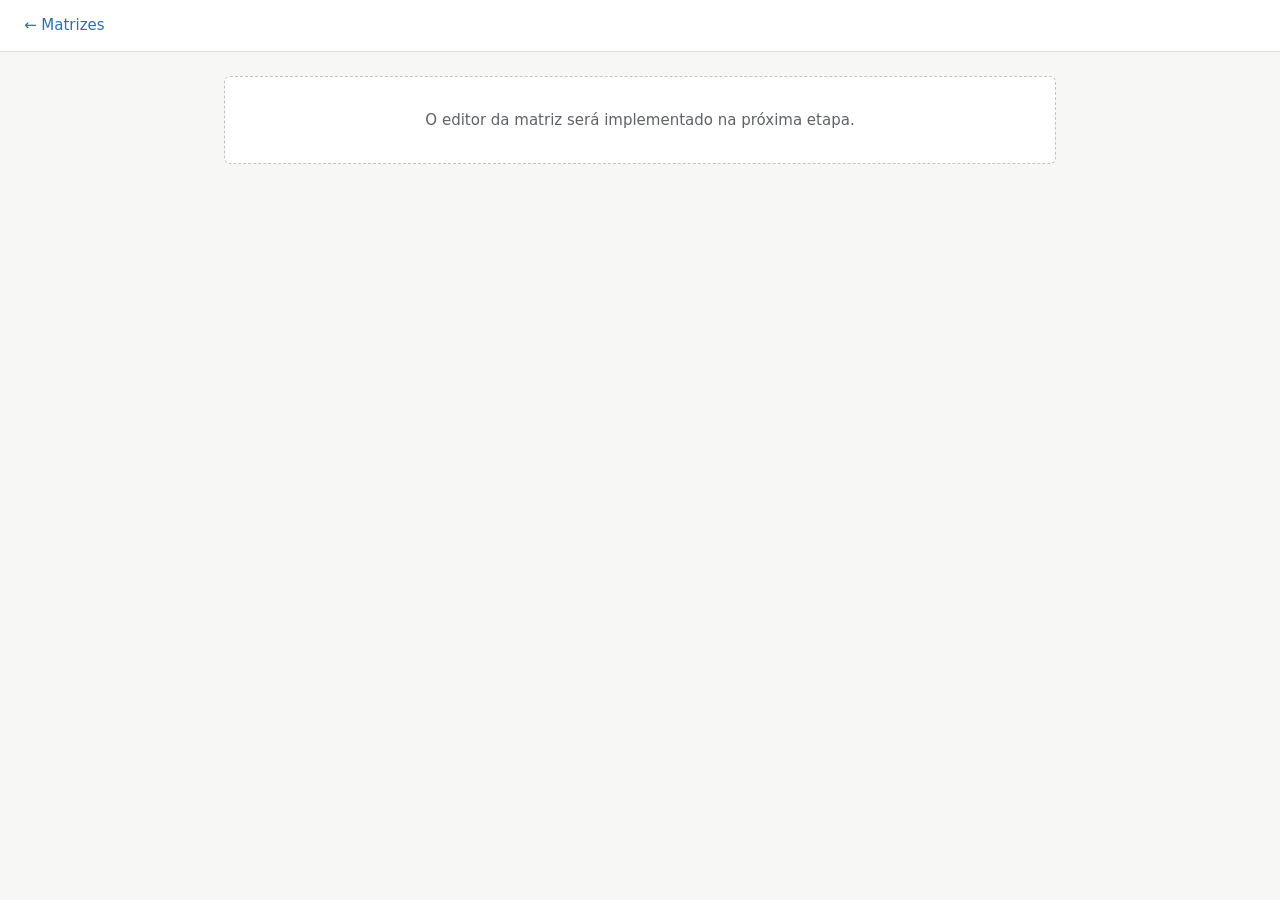
==== frontend/editor.html @ e937db37 "feat(frontend): add home page with matrix list - Add home page listing matrices (name, created/updat" ====
<!doctype html>
<html lang="pt-BR">
<head>
  <meta charset="utf-8">
  <meta name="viewport" content="width=device-width, initial-scale=1">
  <title>Editor · Morphomatrix</title>
  <link rel="icon" href="favicon.svg" type="image/svg+xml">
  <link rel="stylesheet" href="css/style.css">
</head>
<body>
  <header class="app-header">
    <a class="back-link" href="./">← Matrizes</a>
  </header>
  <main class="page">
    <p class="empty-state">O editor da matriz será implementado na próxima etapa.</p>
  </main>
</body>
</html>
---- frontend/css/style.css ----
/* Morphomatrix — base styles (screen). */

:root {
  --color-bg: #f7f7f5;
  --color-surface: #ffffff;
  --color-border: #deded9;
  --color-border-strong: #c4c4bd;
  --color-text: #1f2328;
  --color-text-muted: #5f6368;
  --color-primary: #2f6fb0;
  --color-primary-hover: #255a90;
  --color-danger: #b42318;
  --color-danger-hover: #912018;
  --color-success: #1e7a46;
  --color-focus: #2f6fb0;

  --radius: 6px;
  --shadow: 0 1px 2px rgb(0 0 0 / 0.06), 0 2px 8px rgb(0 0 0 / 0.04);
  --shadow-dialog: 0 10px 40px rgb(0 0 0 / 0.18);

  --font: system-ui, -apple-system, "Segoe UI", Roboto, "Helvetica Neue", Arial, sans-serif;
}

*,
*::before,
*::after {
  box-sizing: border-box;
}

body {
  margin: 0;
  font-family: var(--font);
  font-size: 15px;
  line-height: 1.5;
  color: var(--color-text);
  background: var(--color-bg);
}

a {
  color: var(--color-primary);
}

:focus-visible {
  outline: 2px solid var(--color-focus);
  outline-offset: 2px;
}

/* --- Layout -------------------------------------------------------------- */

.app-header {
  display: flex;
  align-items: center;
  justify-content: space-between;
  gap: 16px;
  padding: 14px 24px;
  background: var(--color-surface);
  border-bottom: 1px solid var(--color-border);
}

.app-title {
  margin: 0;
  font-size: 18px;
  font-weight: 600;
  letter-spacing: 0.01em;
}

.toolbar {
  display: flex;
  flex-wrap: wrap;
  gap: 8px;
}

.page {
  max-width: 880px;
  margin: 0 auto;
  padding: 24px;
}

.section-title {
  margin: 0 0 12px;
  font-size: 13px;
  font-weight: 600;
  text-transform: uppercase;
  letter-spacing: 0.06em;
  color: var(--color-text-muted);
}

.empty-state {
  margin: 0;
  padding: 32px 16px;
  text-align: center;
  color: var(--color-text-muted);
  background: var(--color-surface);
  border: 1px dashed var(--color-border-strong);
  border-radius: var(--radius);
}

.empty-state[hidden] {
  display: none;
}

.back-link {
  text-decoration: none;
  font-weight: 500;
}

.back-link:hover {
  text-decoration: underline;
}

/* --- Buttons ------------------------------------------------------------- */

.btn {
  display: inline-flex;
  align-items: center;
  justify-content: center;
  gap: 6px;
  min-height: 34px;
  padding: 6px 14px;
  font: inherit;
  font-size: 14px;
  font-weight: 500;
  line-height: 1.2;
  color: var(--color-text);
  text-decoration: none;
  white-space: nowrap;
  cursor: pointer;
  background: var(--color-surface);
  border: 1px solid var(--color-border-strong);
  border-radius: var(--radius);
  transition: background-color 0.12s, border-color 0.12s;
}

.btn:hover {
  background: #f0f0ec;
}

.btn:disabled {
  cursor: default;
  opacity: 0.6;
}

.btn-primary {
  color: #fff;
  background: var(--color-primary);
  border-color: var(--color-primary);
}

.btn-primary:hover {
  background: var(--color-primary-hover);
  border-color: var(--color-primary-hover);
}

.btn-danger {
  color: #fff;
  background: var(--color-danger);
  border-color: var(--color-danger);
}

.btn-danger:hover {
  background: var(--color-danger-hover);
  border-color: var(--color-danger-hover);
}

.btn-danger-outline {
  color: var(--color-danger);
}

.btn-danger-outline:hover {
  background: #fdf1f0;
  border-color: var(--color-danger);
}

/* --- Matrix list --------------------------------------------------------- */

.matrix-list {
  display: flex;
  flex-direction: column;
  gap: 8px;
  margin: 0;
  padding: 0;
  list-style: none;
}

.matrix-item {
  display: flex;
  align-items: center;
  justify-content: space-between;
  gap: 16px;
  padding: 14px 16px;
  background: var(--color-surface);
  border: 1px solid var(--color-border);
  border-radius: var(--radius);
  box-shadow: var(--shadow);
}

.matrix-info {
  min-width: 0;
}

.matrix-name {
  display: block;
  overflow: hidden;
  font-size: 16px;
  font-weight: 600;
  color: var(--color-text);
  text-decoration: none;
  text-overflow: ellipsis;
  white-space: nowrap;
}

.matrix-name:hover {
  color: var(--color-primary);
  text-decoration: underline;
}

.matrix-meta {
  margin: 2px 0 0;
  font-size: 13px;
  color: var(--color-text-muted);
}

.matrix-actions {
  display: flex;
  flex-shrink: 0;
  gap: 6px;
}

/* --- Forms --------------------------------------------------------------- */

.field-label {
  display: block;
  margin-bottom: 6px;
  font-size: 14px;
  font-weight: 500;
}

.input {
  width: 100%;
  padding: 8px 10px;
  font: inherit;
  color: var(--color-text);
  background: var(--color-surface);
  border: 1px solid var(--color-border-strong);
  border-radius: var(--radius);
}

.input:focus-visible {
  outline-offset: 0;
  border-color: var(--color-focus);
}

/* --- Dialogs ------------------------------------------------------------- */

.dialog {
  width: min(440px, calc(100vw - 32px));
  padding: 20px 22px;
  color: var(--color-text);
  background: var(--color-surface);
  border: none;
  border-radius: 10px;
  box-shadow: var(--shadow-dialog);
}

.dialog::backdrop {
  background: rgb(20 20 20 / 0.35);
}

.dialog-title {
  margin: 0 0 12px;
  font-size: 17px;
  font-weight: 600;
}

.dialog-message {
  margin: 0;
  color: var(--color-text-muted);
}

.dialog-actions {
  display: flex;
  justify-content: flex-end;
  gap: 8px;
  margin-top: 20px;
}

/* --- Toasts -------------------------------------------------------------- */

.toast-region {
  position: fixed;
  right: 20px;
  bottom: 20px;
  z-index: 1000;
  display: flex;
  flex-direction: column;
  align-items: flex-end;
  gap: 8px;
  pointer-events: none;
}

.toast {
  max-width: 380px;
  padding: 10px 14px;
  font-size: 14px;
  color: #fff;
  background: #2d3136;
  border-left: 4px solid #8a9199;
  border-radius: var(--radius);
  box-shadow: var(--shadow-dialog);
  animation: toast-in 0.18s ease-out;
  pointer-events: auto;
}

.toast-success {
  border-left-color: #4cc38a;
}

.toast-error {
  border-left-color: #f97066;
}

@keyframes toast-in {
  from {
    opacity: 0;
    transform: translateY(6px);
  }
}

@media (prefers-reduced-motion: reduce) {
  .toast {
    animation: none;
  }

  .btn {
    transition: none;
  }
}

/* --- Small screens ------------------------------------------------------- */

@media (max-width: 600px) {
  .app-header,
  .matrix-item {
    flex-direction: column;
    align-items: stretch;
  }
}
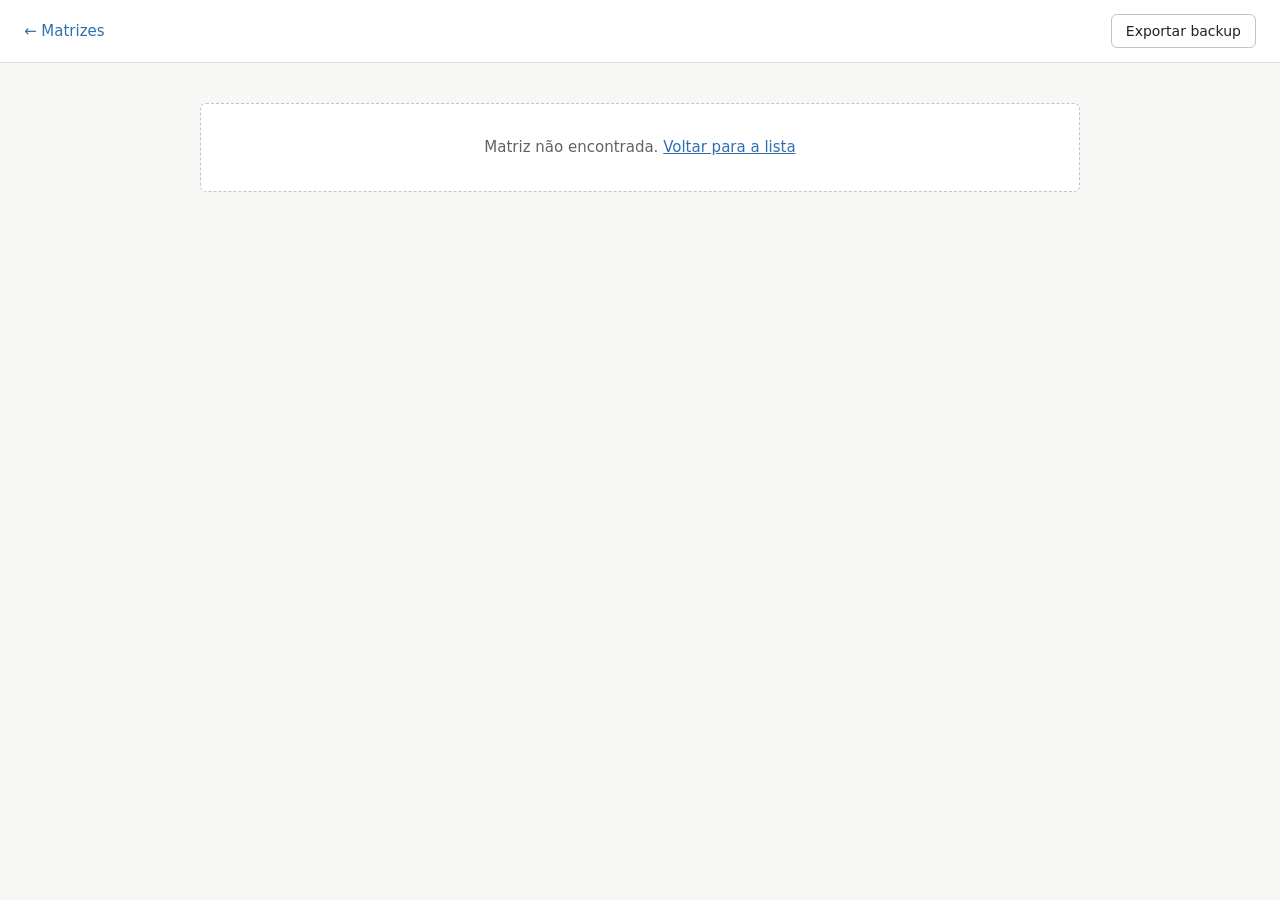
==== commit 7aab8d52: "feat(frontend): add matrix editor with cell editing dialog - Replace placeholder editor page with th" ====
--- a/frontend/editor.html
+++ b/frontend/editor.html
@@ -6,13 +6,27 @@
   <title>Editor · Morphomatrix</title>
   <link rel="icon" href="favicon.svg" type="image/svg+xml">
   <link rel="stylesheet" href="css/style.css">
+  <script type="module" src="js/editor.js"></script>
 </head>
 <body>
   <header class="app-header">
-    <a class="back-link" href="./">← Matrizes</a>
+    <div class="header-start">
+      <a class="back-link" href="./">← Matrizes</a>
+      <h1 class="app-title matrix-title" id="matrix-title"></h1>
+    </div>
+    <div class="toolbar" id="editor-toolbar" hidden>
+      <a class="btn" id="export-backup" download>Exportar backup</a>
+    </div>
   </header>
-  <main class="page">
-    <p class="empty-state">O editor da matriz será implementado na próxima etapa.</p>
+
+  <main class="editor-page">
+    <p id="editor-status" class="empty-state" role="status">Carregando…</p>
+    <div id="editor-content" hidden>
+      <p class="hint editor-hint">Clique numa célula para editar a solução.</p>
+      <div id="table-wrap" class="table-wrap"></div>
+    </div>
   </main>
+
+  <div id="toast-region" class="toast-region" aria-live="polite"></div>
 </body>
 </html>
--- a/frontend/css/style.css
+++ b/frontend/css/style.css
@@ -19,6 +19,14 @@
   --shadow-dialog: 0 10px 40px rgb(0 0 0 / 0.18);
 
   --font: system-ui, -apple-system, "Segoe UI", Roboto, "Helvetica Neue", Arial, sans-serif;
+
+  /* Parameter scale: 1 = best (green) ... 5 = worst (red). Fixed. */
+  --scale-1: #4caf6a;
+  --scale-2: #a3d06a;
+  --scale-3: #f3cf4a;
+  --scale-4: #f39c4a;
+  --scale-5: #e0584a;
+  --scale-text: #1f2328;
 }
 
 *,
@@ -336,6 +344,449 @@
   }
 }
 
+/* --- Utilities ----------------------------------------------------------- */
+
+.visually-hidden {
+  position: absolute;
+  width: 1px;
+  height: 1px;
+  padding: 0;
+  margin: -1px;
+  overflow: hidden;
+  clip: rect(0 0 0 0);
+  white-space: nowrap;
+  border: 0;
+}
+
+.hint {
+  margin: 0;
+  font-size: 13px;
+  color: var(--color-text-muted);
+}
+
+.btn-sm {
+  min-height: 28px;
+  padding: 4px 10px;
+  font-size: 13px;
+}
+
+.input-sm {
+  padding: 5px 8px;
+  font-size: 14px;
+}
+
+.icon-btn {
+  display: inline-flex;
+  align-items: center;
+  justify-content: center;
+  width: 26px;
+  height: 26px;
+  padding: 0;
+  font: inherit;
+  font-size: 13px;
+  line-height: 1;
+  color: var(--color-text-muted);
+  cursor: pointer;
+  background: transparent;
+  border: 1px solid transparent;
+  border-radius: 4px;
+}
+
+.icon-btn:hover:not(:disabled) {
+  color: var(--color-text);
+  background: #ecece8;
+  border-color: var(--color-border);
+}
+
+.icon-btn:disabled {
+  cursor: default;
+  opacity: 0.3;
+}
+
+.form-error {
+  margin: 12px 0 0;
+  font-size: 14px;
+  color: var(--color-danger);
+}
+
+.form-error[hidden] {
+  display: none;
+}
+
+/* --- Scale (1-5) --------------------------------------------------------- */
+
+.scale-1 { --scale-color: var(--scale-1); }
+.scale-2 { --scale-color: var(--scale-2); }
+.scale-3 { --scale-color: var(--scale-3); }
+.scale-4 { --scale-color: var(--scale-4); }
+.scale-5 { --scale-color: var(--scale-5); }
+
+.scale-badge {
+  display: inline-flex;
+  flex-shrink: 0;
+  align-items: center;
+  justify-content: center;
+  width: 20px;
+  height: 20px;
+  font-size: 12px;
+  font-weight: 700;
+  color: var(--scale-text);
+  background: var(--scale-color);
+  border-radius: 4px;
+}
+
+/* --- Editor -------------------------------------------------------------- */
+
+.header-start {
+  display: flex;
+  align-items: center;
+  gap: 16px;
+  min-width: 0;
+}
+
+.matrix-title {
+  overflow: hidden;
+  text-overflow: ellipsis;
+  white-space: nowrap;
+}
+
+.editor-page {
+  padding: 16px 24px 32px;
+}
+
+.editor-page > .empty-state {
+  max-width: 880px;
+  margin: 24px auto;
+}
+
+.editor-hint {
+  margin-bottom: 10px;
+}
+
+.table-wrap {
+  overflow: auto;
+  padding-bottom: 8px;
+}
+
+.matrix-table {
+  border-collapse: separate;
+  border-spacing: 0;
+}
+
+.matrix-table th,
+.matrix-table td {
+  padding: 0;
+  vertical-align: top;
+  border-right: 1px solid var(--color-border);
+  border-bottom: 1px solid var(--color-border);
+}
+
+.matrix-table .corner-header,
+.matrix-table .solutions-header {
+  border-top: 1px solid var(--color-border);
+}
+
+.matrix-table .corner-header,
+.matrix-table .row-header {
+  border-left: 1px solid var(--color-border);
+}
+
+.matrix-table .corner-header,
+.matrix-table .solutions-header {
+  padding: 8px 12px;
+  font-size: 12px;
+  font-weight: 600;
+  text-align: left;
+  text-transform: uppercase;
+  letter-spacing: 0.06em;
+  color: var(--color-text-muted);
+  background: #f1f1ed;
+}
+
+.corner-header {
+  vertical-align: bottom;
+}
+
+.matrix-table .solutions-header {
+  text-align: center;
+}
+
+.matrix-table .add-column-cell,
+.matrix-table .add-row td {
+  padding: 8px;
+  vertical-align: middle;
+  background: var(--color-bg);
+  border-color: transparent;
+}
+
+.add-btn {
+  border-style: dashed;
+}
+
+.matrix-table .col-header {
+  padding: 6px 8px 6px 12px;
+  background: #f7f7f4;
+}
+
+.header-content {
+  display: flex;
+  align-items: center;
+  justify-content: space-between;
+  gap: 8px;
+}
+
+.col-label {
+  font-size: 14px;
+  font-weight: 600;
+}
+
+.matrix-table .col-placeholder {
+  padding: 8px 12px;
+  font-size: 13px;
+  font-weight: 400;
+  color: var(--color-text-muted);
+}
+
+.header-controls {
+  display: flex;
+  flex-shrink: 0;
+  gap: 2px;
+}
+
+.matrix-table .row-header {
+  width: 200px;
+  min-width: 170px;
+  padding: 8px 8px 8px 12px;
+  text-align: left;
+  background: #f7f7f4;
+}
+
+.row-header-content {
+  display: flex;
+  flex-direction: column;
+  gap: 6px;
+}
+
+.row-title {
+  padding: 2px 4px;
+  margin: -2px -4px;
+  font: inherit;
+  font-size: 14px;
+  font-weight: 600;
+  color: var(--color-text);
+  text-align: left;
+  overflow-wrap: anywhere;
+  cursor: text;
+  background: transparent;
+  border: 1px solid transparent;
+  border-radius: 4px;
+}
+
+.row-title:hover {
+  background: var(--color-surface);
+  border-color: var(--color-border-strong);
+}
+
+.row-title-input {
+  font-weight: 600;
+}
+
+.cell {
+  width: 200px;
+  min-width: 180px;
+  max-width: 240px;
+  background: var(--color-surface);
+}
+
+.cell-placeholder {
+  min-height: 60px;
+  background: #fafaf8;
+}
+
+.cell-button {
+  display: flex;
+  flex-direction: column;
+  gap: 6px;
+  width: 100%;
+  height: 100%;
+  min-height: 96px;
+  padding: 10px;
+  font: inherit;
+  color: var(--color-text);
+  text-align: left;
+  cursor: pointer;
+  background: transparent;
+  border: none;
+}
+
+.cell-button:hover {
+  background: #f5f8fc;
+}
+
+.cell-button:focus-visible {
+  outline-offset: -2px;
+}
+
+.cell-empty {
+  margin: auto;
+  font-size: 13px;
+  color: var(--color-text-muted);
+}
+
+.cell-photo {
+  width: 100%;
+  height: 110px;
+  object-fit: contain;
+  background: #f1f1ed;
+  border-radius: 4px;
+}
+
+.cell-name {
+  font-size: 14px;
+  font-weight: 600;
+  overflow-wrap: anywhere;
+}
+
+.cell-name-empty {
+  font-weight: 400;
+  font-style: italic;
+  color: var(--color-text-muted);
+}
+
+.cell-params {
+  display: flex;
+  flex-direction: column;
+  gap: 3px;
+  margin: 0;
+  padding: 0;
+  list-style: none;
+}
+
+.cell-param {
+  display: flex;
+  align-items: center;
+  justify-content: space-between;
+  gap: 8px;
+  font-size: 12px;
+  color: var(--color-text-muted);
+}
+
+.cell-param-name {
+  overflow: hidden;
+  text-overflow: ellipsis;
+  white-space: nowrap;
+}
+
+/* --- Cell dialog --------------------------------------------------------- */
+
+.dialog-wide {
+  width: min(560px, calc(100vw - 32px));
+}
+
+.cell-section {
+  margin-top: 18px;
+}
+
+.section-heading {
+  display: flex;
+  align-items: baseline;
+  justify-content: space-between;
+  gap: 8px;
+}
+
+.photo-preview {
+  display: flex;
+  align-items: center;
+  justify-content: center;
+  height: 200px;
+  overflow: hidden;
+  background: #f1f1ed;
+  border: 1px solid var(--color-border);
+  border-radius: var(--radius);
+}
+
+.photo-preview img {
+  max-width: 100%;
+  max-height: 100%;
+  object-fit: contain;
+}
+
+.photo-empty {
+  font-size: 14px;
+  color: var(--color-text-muted);
+}
+
+.photo-actions {
+  display: flex;
+  gap: 8px;
+  margin: 10px 0 6px;
+}
+
+.photo-actions [hidden] {
+  display: none;
+}
+
+.param-list {
+  display: flex;
+  flex-direction: column;
+  gap: 8px;
+  margin-bottom: 10px;
+}
+
+.param-row {
+  display: grid;
+  grid-template-columns: minmax(0, 1fr) auto 26px;
+  gap: 10px;
+  align-items: center;
+  min-width: 0;
+  margin: 0;
+  padding: 0;
+  border: none;
+}
+
+.param-name {
+  font-size: 14px;
+  font-weight: 500;
+}
+
+.scale-picker {
+  display: flex;
+  gap: 4px;
+}
+
+.scale-option {
+  position: relative;
+  cursor: pointer;
+}
+
+.scale-option span {
+  display: inline-flex;
+  align-items: center;
+  justify-content: center;
+  width: 32px;
+  height: 30px;
+  font-size: 14px;
+  font-weight: 600;
+  color: var(--scale-text);
+  background: color-mix(in srgb, var(--scale-color) 25%, white);
+  border: 2px solid transparent;
+  border-radius: 5px;
+}
+
+.scale-option:hover span {
+  background: color-mix(in srgb, var(--scale-color) 55%, white);
+}
+
+.scale-option input:checked + span {
+  background: var(--scale-color);
+  border-color: var(--scale-text);
+}
+
+.scale-option input:focus-visible + span {
+  outline: 2px solid var(--color-focus);
+  outline-offset: 2px;
+}
+
 /* --- Small screens ------------------------------------------------------- */
 
 @media (max-width: 600px) {
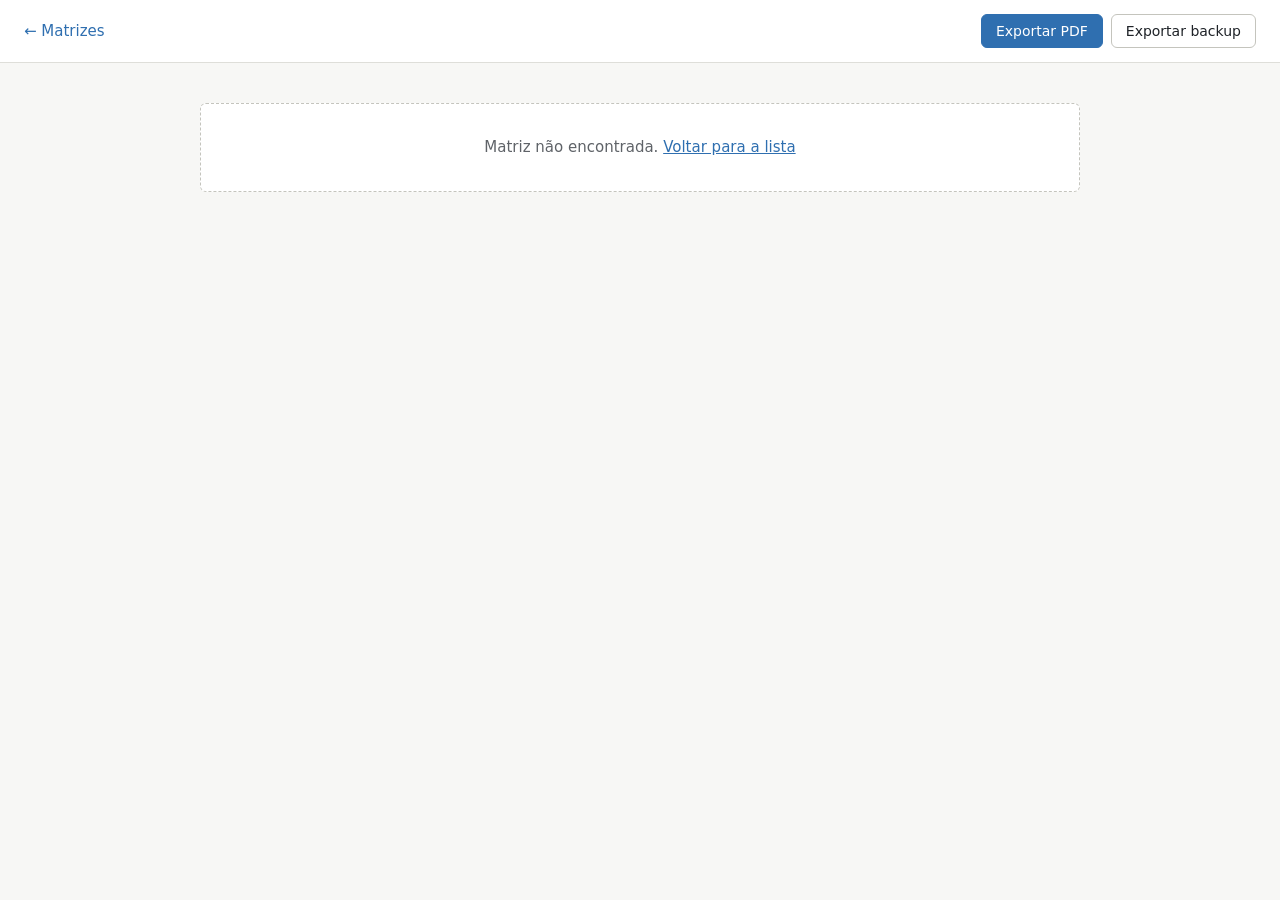
==== commit bee96483: "feat(frontend): add PDF export via browser print view - Add "Exportar PDF" button in the editor open" ====
--- a/frontend/editor.html
+++ b/frontend/editor.html
@@ -15,6 +15,7 @@
       <h1 class="app-title matrix-title" id="matrix-title"></h1>
     </div>
     <div class="toolbar" id="editor-toolbar" hidden>
+      <button type="button" class="btn btn-primary" id="export-pdf">Exportar PDF</button>
       <a class="btn" id="export-backup" download>Exportar backup</a>
     </div>
   </header>
@@ -22,7 +23,8 @@
   <main class="editor-page">
     <p id="editor-status" class="empty-state" role="status">Carregando…</p>
     <div id="editor-content" hidden>
-      <p class="hint editor-hint">Clique numa célula para editar a solução.</p>
+      <div id="combination-bar" class="combination-bar"></div>
+      <p id="editor-hint" class="hint editor-hint"></p>
       <div id="table-wrap" class="table-wrap"></div>
     </div>
   </main>
--- a/frontend/css/style.css
+++ b/frontend/css/style.css
@@ -285,6 +285,41 @@
   color: var(--color-text-muted);
 }
 
+.choice-list {
+  display: flex;
+  flex-direction: column;
+  gap: 4px;
+  max-height: 50vh;
+  margin: 16px 0 0;
+  padding: 0;
+  overflow-y: auto;
+  border: none;
+}
+
+.choice-option {
+  display: flex;
+  align-items: center;
+  gap: 10px;
+  padding: 8px 10px;
+  cursor: pointer;
+  border: 1px solid var(--color-border);
+  border-radius: var(--radius);
+}
+
+.choice-option:hover {
+  background: #f5f8fc;
+}
+
+.choice-option:has(input:checked) {
+  background: #eef4fb;
+  border-color: var(--color-primary);
+}
+
+.choice-option input {
+  margin: 0;
+  accent-color: var(--color-primary);
+}
+
 .dialog-actions {
   display: flex;
   justify-content: flex-end;
@@ -677,6 +712,131 @@
   white-space: nowrap;
 }
 
+/* --- Combinations -------------------------------------------------------- */
+
+.combination-bar {
+  display: flex;
+  flex-wrap: wrap;
+  align-items: center;
+  gap: 8px 16px;
+  margin-bottom: 12px;
+  padding: 10px 12px;
+  background: var(--color-surface);
+  border: 1px solid var(--color-border);
+  border-radius: var(--radius);
+}
+
+.combo-bar-label {
+  font-size: 12px;
+  font-weight: 600;
+  text-transform: uppercase;
+  letter-spacing: 0.06em;
+  color: var(--color-text-muted);
+}
+
+.combo-tabs,
+.combo-actions {
+  display: flex;
+  flex-wrap: wrap;
+  gap: 6px;
+}
+
+.combo-actions {
+  margin-left: auto;
+}
+
+.combo-tab {
+  display: inline-flex;
+  align-items: center;
+  gap: 6px;
+  min-height: 30px;
+  padding: 4px 10px;
+  font: inherit;
+  font-size: 13px;
+  font-weight: 500;
+  color: var(--color-text);
+  cursor: pointer;
+  background: var(--color-bg);
+  border: 1px solid var(--color-border);
+  border-radius: 999px;
+}
+
+.combo-tab:hover {
+  border-color: var(--color-border-strong);
+}
+
+.combo-tab[aria-pressed="true"] {
+  color: #fff;
+  background: var(--color-text);
+  border-color: var(--color-text);
+}
+
+.combo-tab-name {
+  max-width: 220px;
+  overflow: hidden;
+  text-overflow: ellipsis;
+  white-space: nowrap;
+}
+
+.combo-count {
+  font-size: 12px;
+  font-variant-numeric: tabular-nums;
+  opacity: 0.7;
+}
+
+.combo-dot {
+  display: inline-block;
+  flex-shrink: 0;
+  width: 10px;
+  height: 10px;
+  background: var(--combo-color);
+  border-radius: 50%;
+  box-shadow: 0 0 0 1px rgb(0 0 0 / 0.15);
+}
+
+.combo-tab[aria-pressed="true"] .combo-dot {
+  box-shadow: 0 0 0 2px #fff;
+}
+
+.cell-combos {
+  display: flex;
+  flex-wrap: wrap;
+  gap: 4px;
+}
+
+.cell {
+  position: relative;
+}
+
+.cell-selectable .cell-button:hover {
+  background: color-mix(in srgb, var(--combo-color) 8%, white);
+}
+
+.matrix-table .cell-selected {
+  background: color-mix(in srgb, var(--combo-color) 14%, white);
+}
+
+.cell-selected .cell-button {
+  box-shadow: inset 0 0 0 3px var(--combo-color);
+}
+
+.cell-selected .cell-button:hover {
+  background: color-mix(in srgb, var(--combo-color) 20%, white);
+}
+
+/* Keep the first line clear of the edit button. */
+.cell-selectable .cell-button > :first-child:not(.cell-empty) {
+  margin-right: 30px;
+}
+
+.cell > .icon-btn {
+  position: absolute;
+  top: 6px;
+  right: 6px;
+  background: rgb(255 255 255 / 0.9);
+  border-color: var(--color-border);
+}
+
 /* --- Cell dialog --------------------------------------------------------- */
 
 .dialog-wide {
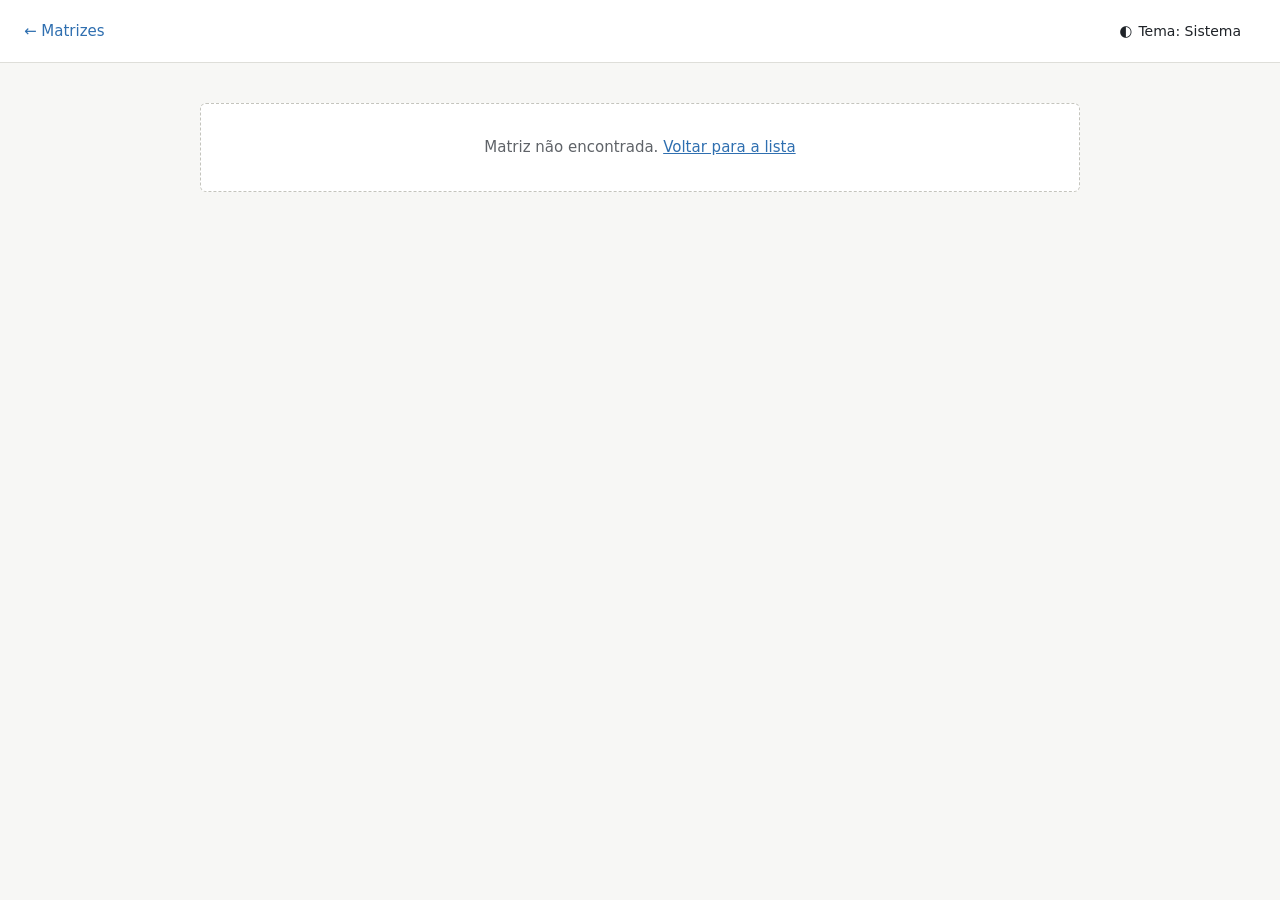
==== commit 13721a71: "feat(frontend): add light/dark themes and small usability fixes - Add theme toggle ("Tema: Sistema /" ====
--- a/frontend/editor.html
+++ b/frontend/editor.html
@@ -3,7 +3,10 @@
 <head>
   <meta charset="utf-8">
   <meta name="viewport" content="width=device-width, initial-scale=1">
+  <meta name="color-scheme" content="light dark">
   <title>Editor · Morphomatrix</title>
+  <!-- Apply the saved theme before first paint (see js/theme.js). -->
+  <script>try{var t=localStorage.getItem("morphomatrix.theme");if(t==="light"||t==="dark")document.documentElement.dataset.theme=t}catch(e){}</script>
   <link rel="icon" href="favicon.svg" type="image/svg+xml">
   <link rel="stylesheet" href="css/style.css">
   <script type="module" src="js/editor.js"></script>
@@ -14,9 +17,12 @@
       <a class="back-link" href="./">← Matrizes</a>
       <h1 class="app-title matrix-title" id="matrix-title"></h1>
     </div>
-    <div class="toolbar" id="editor-toolbar" hidden>
-      <button type="button" class="btn btn-primary" id="export-pdf">Exportar PDF</button>
-      <a class="btn" id="export-backup" download>Exportar backup</a>
+    <div class="header-end">
+      <div class="toolbar" id="editor-toolbar" hidden>
+        <button type="button" class="btn btn-primary" id="export-pdf">Exportar PDF</button>
+        <a class="btn" id="export-backup" download>Exportar backup</a>
+      </div>
+      <button type="button" class="btn btn-ghost" id="theme-toggle">Tema</button>
     </div>
   </header>
 
--- a/frontend/css/style.css
+++ b/frontend/css/style.css
@@ -1,22 +1,48 @@
-/* Morphomatrix — base styles (screen). */
+/* Morphomatrix — base styles (screen).
+ *
+ * Theming: colors use light-dark(), resolved from the element's color-scheme.
+ * - default: follows the OS preference (light dark);
+ * - <html data-theme="light|dark">: forced by the theme toggle;
+ * - any subtree can opt back into light (e.g. the print "paper") with
+ *   `color-scheme: light`.
+ */
 
 :root {
-  --color-bg: #f7f7f5;
-  --color-surface: #ffffff;
-  --color-border: #deded9;
-  --color-border-strong: #c4c4bd;
-  --color-text: #1f2328;
-  --color-text-muted: #5f6368;
+  color-scheme: light dark;
+
+  --color-bg: light-dark(#f7f7f5, #151618);
+  --color-surface: light-dark(#ffffff, #1e2023);
+  /* Elevated surfaces (dialogs) are lighter than the page in dark mode. */
+  --color-surface-raised: light-dark(#ffffff, #26292d);
+  /* Table headers, photo wells. */
+  --color-surface-muted: light-dark(#f1f1ed, #282b2f);
+  --color-surface-subtle: light-dark(#f7f7f4, #222428);
+  --color-hover: light-dark(#f0f0ec, #2e3136);
+  --color-hover-accent: light-dark(#f5f8fc, #222b35);
+  --color-selected: light-dark(#eef4fb, #1d2c3d);
+  --color-border: light-dark(#deded9, #35383d);
+  --color-border-strong: light-dark(#c4c4bd, #4b4f56);
+  --color-text: light-dark(#1f2328, #e4e4e1);
+  --color-text-muted: light-dark(#5f6368, #a3a7ad);
+  --color-link: light-dark(#2f6fb0, #84b5ec);
+  /* Button fill: same in both schemes (white text keeps >= 4.5:1). */
   --color-primary: #2f6fb0;
-  --color-primary-hover: #255a90;
+  --color-primary-hover: light-dark(#255a90, #28629c);
   --color-danger: #b42318;
   --color-danger-hover: #912018;
+  --color-danger-text: light-dark(#b42318, #ff8f85);
+  --color-danger-soft: light-dark(#fdf1f0, #3a2222);
   --color-success: #1e7a46;
-  --color-focus: #2f6fb0;
+  --color-focus: light-dark(#2f6fb0, #84b5ec);
+  --color-toast: light-dark(#2d3136, #383c42);
+  --color-backdrop: light-dark(rgb(20 20 20 / 0.35), rgb(0 0 0 / 0.6));
+  --color-dot-ring: light-dark(rgb(0 0 0 / 0.15), rgb(255 255 255 / 0.28));
+  --color-shadow: light-dark(rgb(0 0 0 / 0.05), rgb(0 0 0 / 0.35));
+  --color-shadow-strong: light-dark(rgb(0 0 0 / 0.18), rgb(0 0 0 / 0.55));
 
   --radius: 6px;
-  --shadow: 0 1px 2px rgb(0 0 0 / 0.06), 0 2px 8px rgb(0 0 0 / 0.04);
-  --shadow-dialog: 0 10px 40px rgb(0 0 0 / 0.18);
+  --shadow: 0 1px 2px var(--color-shadow), 0 2px 8px var(--color-shadow);
+  --shadow-dialog: 0 10px 40px var(--color-shadow-strong);
 
   --font: system-ui, -apple-system, "Segoe UI", Roboto, "Helvetica Neue", Arial, sans-serif;
 
@@ -29,6 +55,22 @@
   --scale-text: #1f2328;
 }
 
+:root[data-theme="light"] {
+  color-scheme: light;
+}
+
+:root[data-theme="dark"] {
+  color-scheme: dark;
+}
+
+/* Paper is always light, regardless of the screen theme. */
+@media print {
+  :root,
+  :root[data-theme] {
+    color-scheme: light;
+  }
+}
+
 *,
 *::before,
 *::after {
@@ -45,7 +87,7 @@
 }
 
 a {
-  color: var(--color-primary);
+  color: var(--color-link);
 }
 
 :focus-visible {
@@ -76,6 +118,18 @@
   display: flex;
   flex-wrap: wrap;
   gap: 8px;
+}
+
+.header-end {
+  display: flex;
+  flex-wrap: wrap;
+  align-items: center;
+  justify-content: flex-end;
+  gap: 8px;
+}
+
+.toolbar[hidden] {
+  display: none;
 }
 
 .page {
@@ -140,7 +194,22 @@
 }
 
 .btn:hover {
-  background: #f0f0ec;
+  background: var(--color-hover);
+}
+
+/* Low-emphasis button (e.g. theme toggle). */
+.btn-ghost {
+  background: transparent;
+  border-color: transparent;
+}
+
+.btn-ghost:hover {
+  border-color: var(--color-border);
+}
+
+.theme-icon {
+  font-size: 15px;
+  line-height: 1;
 }
 
 .btn:disabled {
@@ -171,12 +240,12 @@
 }
 
 .btn-danger-outline {
-  color: var(--color-danger);
+  color: var(--color-danger-text);
 }
 
 .btn-danger-outline:hover {
-  background: #fdf1f0;
-  border-color: var(--color-danger);
+  background: var(--color-danger-soft);
+  border-color: var(--color-danger-text);
 }
 
 /* --- Matrix list --------------------------------------------------------- */
@@ -218,7 +287,7 @@
 }
 
 .matrix-name:hover {
-  color: var(--color-primary);
+  color: var(--color-link);
   text-decoration: underline;
 }
 
@@ -264,14 +333,14 @@
   width: min(440px, calc(100vw - 32px));
   padding: 20px 22px;
   color: var(--color-text);
-  background: var(--color-surface);
-  border: none;
+  background: var(--color-surface-raised);
+  border: 1px solid light-dark(transparent, var(--color-border));
   border-radius: 10px;
   box-shadow: var(--shadow-dialog);
 }
 
 .dialog::backdrop {
-  background: rgb(20 20 20 / 0.35);
+  background: var(--color-backdrop);
 }
 
 .dialog-title {
@@ -307,12 +376,12 @@
 }
 
 .choice-option:hover {
-  background: #f5f8fc;
+  background: var(--color-hover-accent);
 }
 
 .choice-option:has(input:checked) {
-  background: #eef4fb;
-  border-color: var(--color-primary);
+  background: var(--color-selected);
+  border-color: var(--color-focus);
 }
 
 .choice-option input {
@@ -345,8 +414,9 @@
   max-width: 380px;
   padding: 10px 14px;
   font-size: 14px;
-  color: #fff;
-  background: #2d3136;
+  color: #f4f4f2;
+  background: var(--color-toast);
+  border: 1px solid light-dark(transparent, var(--color-border-strong));
   border-left: 4px solid #8a9199;
   border-radius: var(--radius);
   box-shadow: var(--shadow-dialog);
@@ -414,8 +484,8 @@
   display: inline-flex;
   align-items: center;
   justify-content: center;
-  width: 26px;
-  height: 26px;
+  width: 28px;
+  height: 28px;
   padding: 0;
   font: inherit;
   font-size: 13px;
@@ -429,7 +499,7 @@
 
 .icon-btn:hover:not(:disabled) {
   color: var(--color-text);
-  background: #ecece8;
+  background: var(--color-hover);
   border-color: var(--color-border);
 }
 
@@ -441,7 +511,7 @@
 .form-error {
   margin: 12px 0 0;
   font-size: 14px;
-  color: var(--color-danger);
+  color: var(--color-danger-text);
 }
 
 .form-error[hidden] {
@@ -535,11 +605,19 @@
   text-transform: uppercase;
   letter-spacing: 0.06em;
   color: var(--color-text-muted);
-  background: #f1f1ed;
+  background: var(--color-surface-muted);
 }
 
 .corner-header {
   vertical-align: bottom;
+}
+
+/* Keep function names visible while scrolling wide matrices horizontally. */
+.matrix-table .corner-header,
+.matrix-table .row-header {
+  position: sticky;
+  left: 0;
+  z-index: 2;
 }
 
 .matrix-table .solutions-header {
@@ -560,7 +638,7 @@
 
 .matrix-table .col-header {
   padding: 6px 8px 6px 12px;
-  background: #f7f7f4;
+  background: var(--color-surface-subtle);
 }
 
 .header-content {
@@ -593,7 +671,7 @@
   min-width: 170px;
   padding: 8px 8px 8px 12px;
   text-align: left;
-  background: #f7f7f4;
+  background: var(--color-surface-subtle);
 }
 
 .row-header-content {
@@ -630,12 +708,14 @@
   width: 200px;
   min-width: 180px;
   max-width: 240px;
+  /* Lets the button's height: 100% fill the whole row (table height hack). */
+  height: 1px;
   background: var(--color-surface);
 }
 
-.cell-placeholder {
+.matrix-table .cell-placeholder {
   min-height: 60px;
-  background: #fafaf8;
+  background: var(--color-surface-subtle);
 }
 
 .cell-button {
@@ -655,7 +735,7 @@
 }
 
 .cell-button:hover {
-  background: #f5f8fc;
+  background: var(--color-hover-accent);
 }
 
 .cell-button:focus-visible {
@@ -672,7 +752,7 @@
   width: 100%;
   height: 110px;
   object-fit: contain;
-  background: #f1f1ed;
+  background: var(--color-surface-muted);
   border-radius: 4px;
 }
 
@@ -765,8 +845,9 @@
   border-color: var(--color-border-strong);
 }
 
+/* Inverted colors: works in both schemes. */
 .combo-tab[aria-pressed="true"] {
-  color: #fff;
+  color: var(--color-bg);
   background: var(--color-text);
   border-color: var(--color-text);
 }
@@ -791,11 +872,25 @@
   height: 10px;
   background: var(--combo-color);
   border-radius: 50%;
-  box-shadow: 0 0 0 1px rgb(0 0 0 / 0.15);
+  box-shadow: 0 0 0 1px var(--color-dot-ring);
 }
 
 .combo-tab[aria-pressed="true"] .combo-dot {
-  box-shadow: 0 0 0 2px #fff;
+  box-shadow: 0 0 0 2px var(--color-bg);
+}
+
+/* Dot of the active combination on a selected cell: a check mark, so the
+   selection is not conveyed by color alone. */
+.combo-dot.is-active {
+  display: inline-flex;
+  align-items: center;
+  justify-content: center;
+  width: 16px;
+  height: 16px;
+  font-size: 10px;
+  font-weight: 700;
+  line-height: 1;
+  color: #fff;
 }
 
 .cell-combos {
@@ -809,19 +904,17 @@
 }
 
 .cell-selectable .cell-button:hover {
-  background: color-mix(in srgb, var(--combo-color) 8%, white);
-}
-
+  background: color-mix(in srgb, var(--combo-color) 8%, var(--color-surface));
+}
+
+/* Outline on the <td> (not the button) so it spans the full row height. */
 .matrix-table .cell-selected {
-  background: color-mix(in srgb, var(--combo-color) 14%, white);
-}
-
-.cell-selected .cell-button {
+  background: color-mix(in srgb, var(--combo-color) 16%, var(--color-surface));
   box-shadow: inset 0 0 0 3px var(--combo-color);
 }
 
 .cell-selected .cell-button:hover {
-  background: color-mix(in srgb, var(--combo-color) 20%, white);
+  background: color-mix(in srgb, var(--combo-color) 22%, var(--color-surface));
 }
 
 /* Keep the first line clear of the edit button. */
@@ -833,7 +926,7 @@
   position: absolute;
   top: 6px;
   right: 6px;
-  background: rgb(255 255 255 / 0.9);
+  background: var(--color-surface);
   border-color: var(--color-border);
 }
 
@@ -860,7 +953,7 @@
   justify-content: center;
   height: 200px;
   overflow: hidden;
-  background: #f1f1ed;
+  background: var(--color-surface-muted);
   border: 1px solid var(--color-border);
   border-radius: var(--radius);
 }
@@ -895,7 +988,7 @@
 
 .param-row {
   display: grid;
-  grid-template-columns: minmax(0, 1fr) auto 26px;
+  grid-template-columns: minmax(0, 1fr) auto 28px;
   gap: 10px;
   align-items: center;
   min-width: 0;
@@ -927,19 +1020,21 @@
   height: 30px;
   font-size: 14px;
   font-weight: 600;
-  color: var(--scale-text);
-  background: color-mix(in srgb, var(--scale-color) 25%, white);
+  color: var(--color-text);
+  background: color-mix(in srgb, var(--scale-color) 25%, var(--color-surface-raised));
   border: 2px solid transparent;
   border-radius: 5px;
 }
 
 .scale-option:hover span {
-  background: color-mix(in srgb, var(--scale-color) 55%, white);
-}
-
+  background: color-mix(in srgb, var(--scale-color) 50%, var(--color-surface-raised));
+}
+
+/* Full scale color always gets dark text (the scale colors are light). */
 .scale-option input:checked + span {
+  color: var(--scale-text);
   background: var(--scale-color);
-  border-color: var(--scale-text);
+  border-color: var(--color-text);
 }
 
 .scale-option input:focus-visible + span {
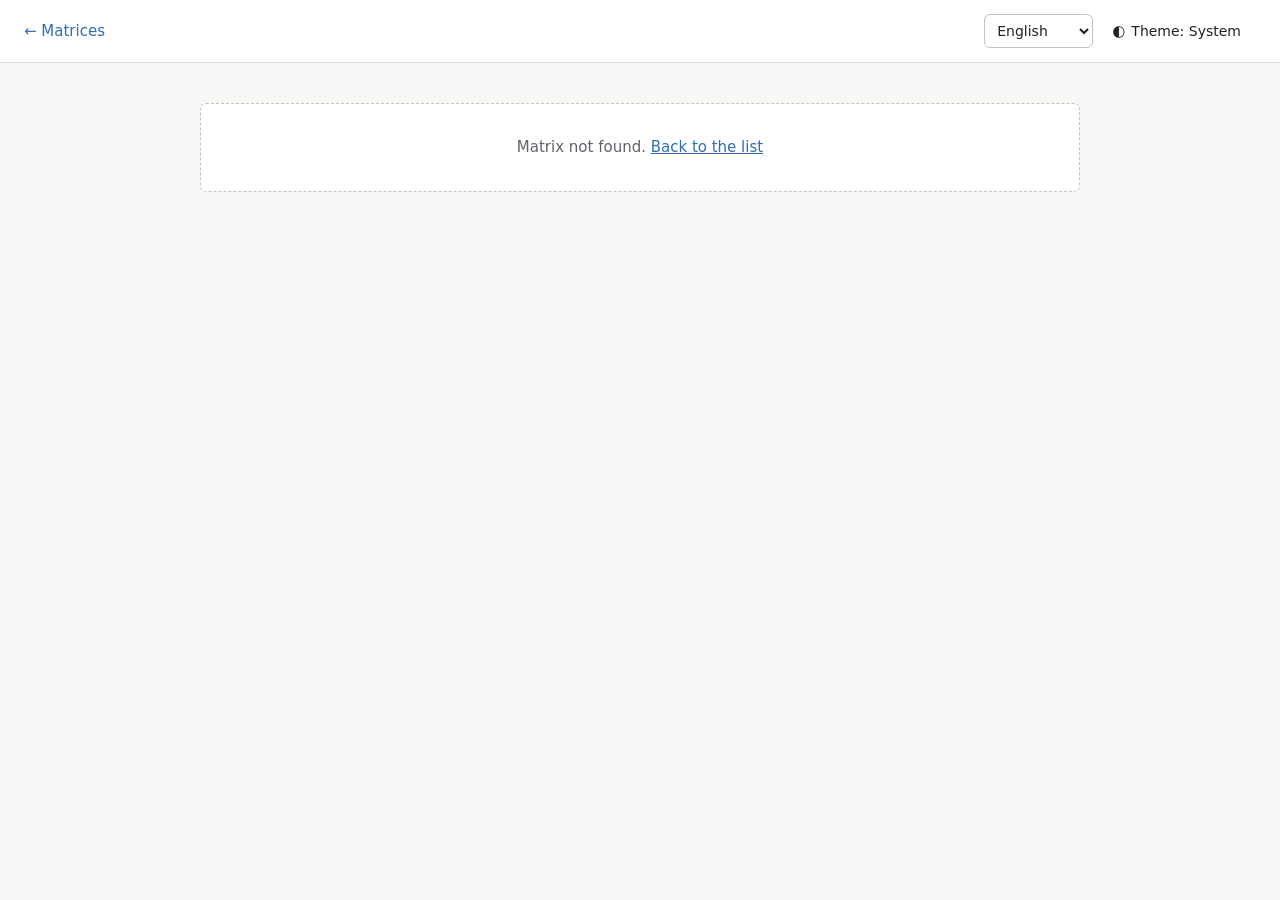
==== commit afabd476: "feat: add Portuguese and English interface languages - Add i18n module with t() lookup, {placeholder" ====
--- a/frontend/editor.html
+++ b/frontend/editor.html
@@ -4,9 +4,9 @@
   <meta charset="utf-8">
   <meta name="viewport" content="width=device-width, initial-scale=1">
   <meta name="color-scheme" content="light dark">
-  <title>Editor · Morphomatrix</title>
-  <!-- Apply the saved theme before first paint (see js/theme.js). -->
-  <script>try{var t=localStorage.getItem("morphomatrix.theme");if(t==="light"||t==="dark")document.documentElement.dataset.theme=t}catch(e){}</script>
+  <title data-i18n="page.editor">Editor · Morphomatrix</title>
+  <!-- Apply the saved theme and hide untranslated text before first paint (see js/theme.js, js/i18n.js). -->
+  <script>document.documentElement.classList.add("i18n-pending");try{var t=localStorage.getItem("morphomatrix.theme");if(t==="light"||t==="dark")document.documentElement.dataset.theme=t}catch(e){}</script>
   <link rel="icon" href="favicon.svg" type="image/svg+xml">
   <link rel="stylesheet" href="css/style.css">
   <script type="module" src="js/editor.js"></script>
@@ -14,20 +14,24 @@
 <body>
   <header class="app-header">
     <div class="header-start">
-      <a class="back-link" href="./">← Matrizes</a>
+      <a class="back-link" href="./" data-i18n="editor.back">← Matrizes</a>
       <h1 class="app-title matrix-title" id="matrix-title"></h1>
     </div>
     <div class="header-end">
       <div class="toolbar" id="editor-toolbar" hidden>
-        <button type="button" class="btn btn-primary" id="export-pdf">Exportar PDF</button>
-        <a class="btn" id="export-backup" download>Exportar backup</a>
+        <button type="button" class="btn btn-primary" id="export-pdf" data-i18n="editor.exportPdf">Exportar PDF</button>
+        <a class="btn" id="export-backup" download data-i18n="editor.exportBackup">Exportar backup</a>
       </div>
-      <button type="button" class="btn btn-ghost" id="theme-toggle">Tema</button>
+      <div class="preferences">
+        <label class="visually-hidden" for="language-select" data-i18n="language.label">Idioma</label>
+        <select class="select" id="language-select"></select>
+        <button type="button" class="btn btn-ghost" id="theme-toggle" data-i18n="theme.title">Tema</button>
+      </div>
     </div>
   </header>
 
   <main class="editor-page">
-    <p id="editor-status" class="empty-state" role="status">Carregando…</p>
+    <p id="editor-status" class="empty-state" role="status" data-i18n="common.loading">Carregando…</p>
     <div id="editor-content" hidden>
       <div id="combination-bar" class="combination-bar"></div>
       <p id="editor-hint" class="hint editor-hint"></p>
--- a/frontend/css/style.css
+++ b/frontend/css/style.css
@@ -132,6 +132,34 @@
   display: none;
 }
 
+/* Language and theme controls. */
+.preferences {
+  display: flex;
+  align-items: center;
+  gap: 4px;
+}
+
+.select {
+  min-height: 34px;
+  padding: 6px 8px;
+  font: inherit;
+  font-size: 14px;
+  color: var(--color-text);
+  cursor: pointer;
+  background: var(--color-surface);
+  border: 1px solid var(--color-border-strong);
+  border-radius: var(--radius);
+}
+
+.select:hover {
+  background: var(--color-hover);
+}
+
+/* Static text stays hidden until js/i18n.js has translated it. */
+.i18n-pending [data-i18n] {
+  visibility: hidden;
+}
+
 .page {
   max-width: 880px;
   margin: 0 auto;
@@ -162,8 +190,10 @@
 }
 
 .back-link {
+  flex-shrink: 0;
+  font-weight: 500;
   text-decoration: none;
-  font-weight: 500;
+  white-space: nowrap;
 }
 
 .back-link:hover {
